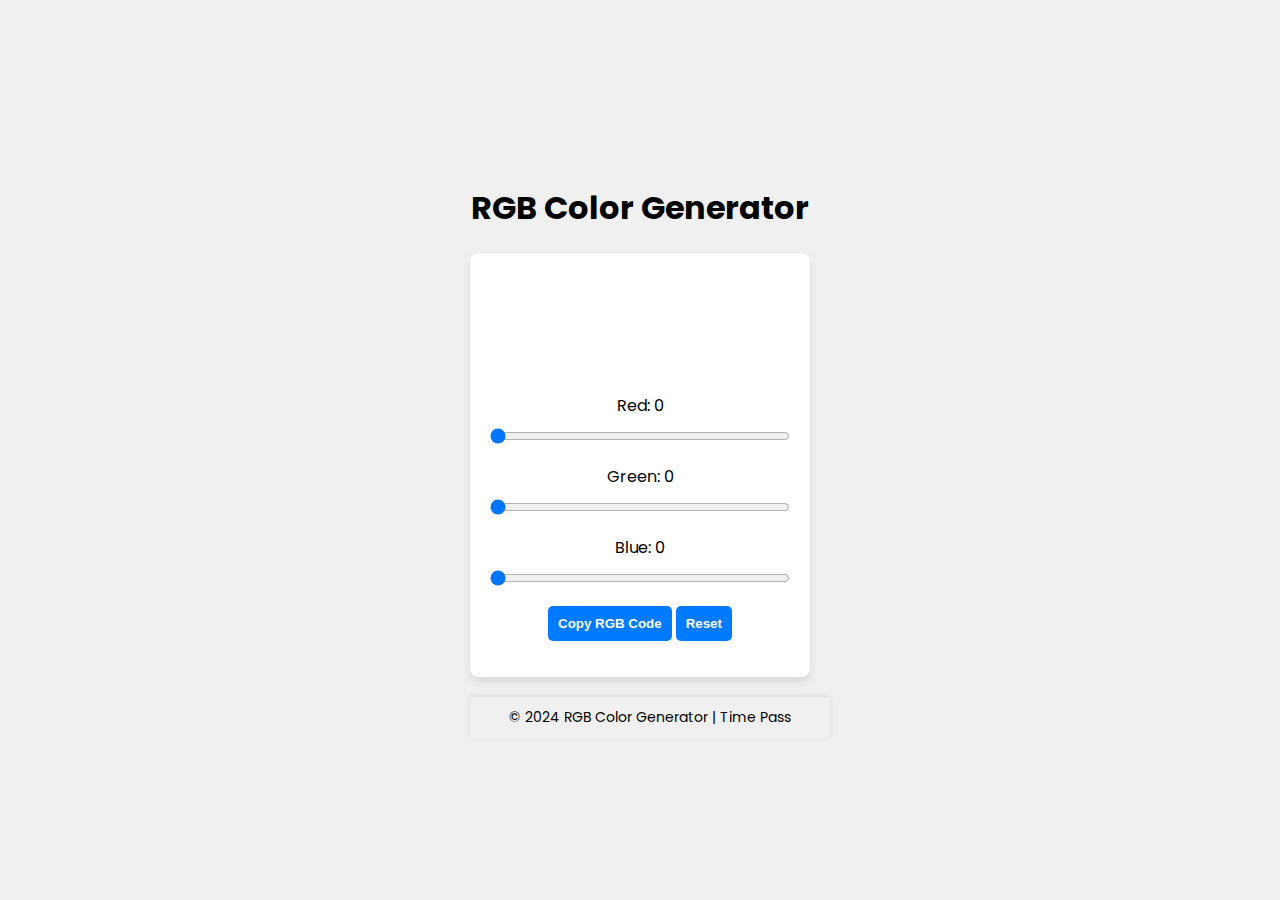
==== RGB Generator/index.html @ be0fe2eb "Add random projects" ====
<!DOCTYPE html>
<html lang="en">
<head>
    <meta charset="UTF-8">
    <meta name="viewport" content="width=device-width, initial-scale=1.0">
    <title>RGB Color Generator</title>
    <link rel="stylesheet" href="style.css">
    <link href="https://fonts.googleapis.com/css2?family=Poppins:wght@300;500&display=swap" rel="stylesheet">
</head>
<body>
    <div class="container">
        <h1>RGB Color Generator</h1>
        <div class="color-box">
            <div class="color-preview" id="colorDisplay"></div> 
            <div class="slider">
                <label for="red">Red:</label>
                <span id="redValue">0</span> 
                <input type="range" id="red" min="0" max="255" value="0" oninput="updateColor()"> 
            </div>
            <div class="slider">
                <label for="green">Green:</label>
                <span id="greenValue">0</span> 
                <input type="range" id="green" min="0" max="255" value="0" oninput="updateColor()">
            </div>
            <div class="slider">
                <label for="blue">Blue:</label>
                <span id="blueValue">0</span> 
                <input type="range" id="blue" min="0" max="255" value="0" oninput="updateColor()">
            </div>
            <div>
                <button onclick="copyRGBCode()">Copy RGB Code</button>
                <button onclick="resetSliders()">Reset</button> 
                <p id="rgbCode" class="rgb-code"></p> 
            </div>
        </div>
        
        <footer class="footer">
            <p>&copy; 2024 RGB Color Generator | Time Pass</p> <!-- Updated year -->
        </footer>
    </div>

    <script src="script.js"></script>
</body>
</html>
---- RGB Generator/style.css ----
body {
    transition: background-color 0.3s ease; 
    display: flex;
    justify-content: center;
    align-items: center;  
    height: 100vh; 
    margin: 0;
    background-color: #f0f0f0; 
    font-family: 'Poppins', sans-serif; 
}

.container {
    text-align: center;
}

.color-box {
    background-color: #fff; 
    padding: 20px;
    border-radius: 8px;
    box-shadow: 0 4px 10px rgba(0, 0, 0, 0.1); 
    width: 300px; 
}

.color-preview {
    height: 100px; 
    margin-bottom: 10px; 
    border-radius: 8px; 
}

input[type="range"] {
    width: 100%;
    margin: 10px 0;
}

label {
    display: inline-block;
    margin-top: 10px;
}

button {
    margin-top: 10px;
    padding: 10px;
    border: none;
    border-radius: 5px;
    cursor: pointer;
    background-color: #007bff; 
    color: white;
    font-weight: bold;
    transition: background-color 0.3s ease; 
}

button:hover {
    background-color: #0056b3; 
}

.footer {
    text-align: center; /* Center text */
    padding: 10px; 
    background-color: #f0f0f0; 
    position: relative; 
    bottom: 0; 
    width: 100%; 
    margin-top: 20px; 
    box-shadow: 0 -1px 5px rgba(0, 0, 0, 0.1); 
}

.footer p {
    margin: 0;
    font-size: 14px;
}
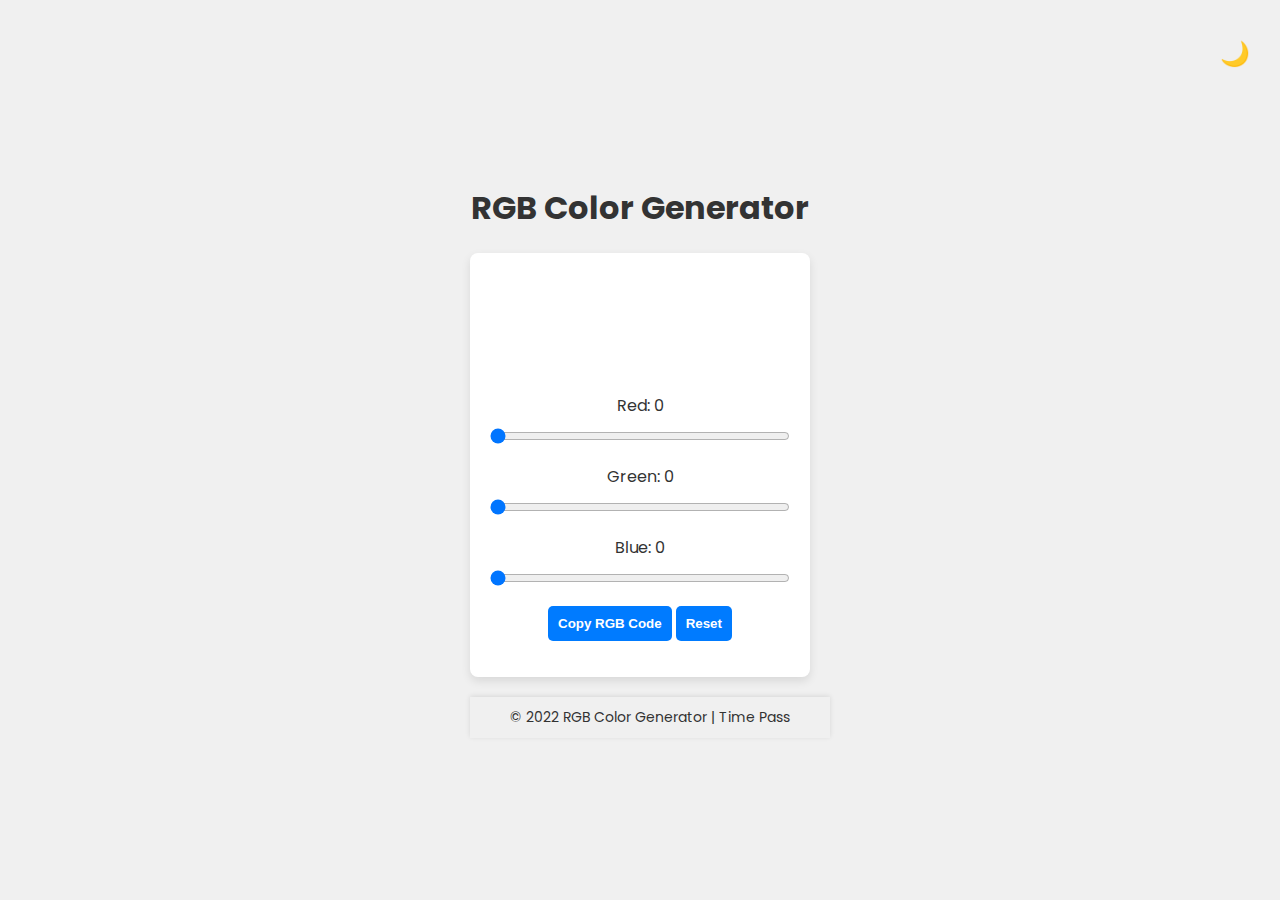
==== commit 13725a7d: "1st" ====
--- a/RGB Generator/index.html
+++ b/RGB Generator/index.html
@@ -35,9 +35,12 @@
         </div>
         
         <footer class="footer">
-            <p>&copy; 2024 RGB Color Generator | Time Pass</p> <!-- Updated year -->
+            <p>&copy; 2022 RGB Color Generator | Time Pass</p> <!-- Updated year -->
         </footer>
     </div>
+
+    <!-- Theme Toggle Button -->
+    <button class="theme-toggle" onclick="toggleTheme()">🌙</button>
 
     <script src="script.js"></script>
 </body>
--- a/RGB Generator/style.css
+++ b/RGB Generator/style.css
@@ -1,12 +1,14 @@
+/* Default Light Theme */
 body {
-    transition: background-color 0.3s ease; 
+    transition: background-color 0.3s ease, color 0.3s ease;
     display: flex;
     justify-content: center;
     align-items: center;  
     height: 100vh; 
     margin: 0;
     background-color: #f0f0f0; 
-    font-family: 'Poppins', sans-serif; 
+    font-family: 'Poppins', sans-serif;
+    color: #333;
 }
 
 .container {
@@ -68,3 +70,42 @@
     margin: 0;
     font-size: 14px;
 }
+
+/* Dark Theme */
+body.dark-theme {
+    background-color: #121212;
+    color: #e0e0e0;
+}
+
+body.dark-theme .color-box {
+    background-color: #2c2c2c;
+    color: #e0e0e0;
+}
+
+body.dark-theme button {
+    background-color: #4caf50;
+}
+
+body.dark-theme button:hover {
+    background-color: #388e3c;
+}
+
+body.dark-theme .footer {
+    background-color: #2c2c2c;
+}
+
+/* Theme Toggle Button */
+.theme-toggle {
+    position: fixed;
+    top: 20px;
+    right: 20px;
+    background-color: transparent;
+    border: none;
+    font-size: 24px;
+    cursor: pointer;
+    color: #333;
+}
+
+body.dark-theme .theme-toggle {
+    color: #e0e0e0;
+}
